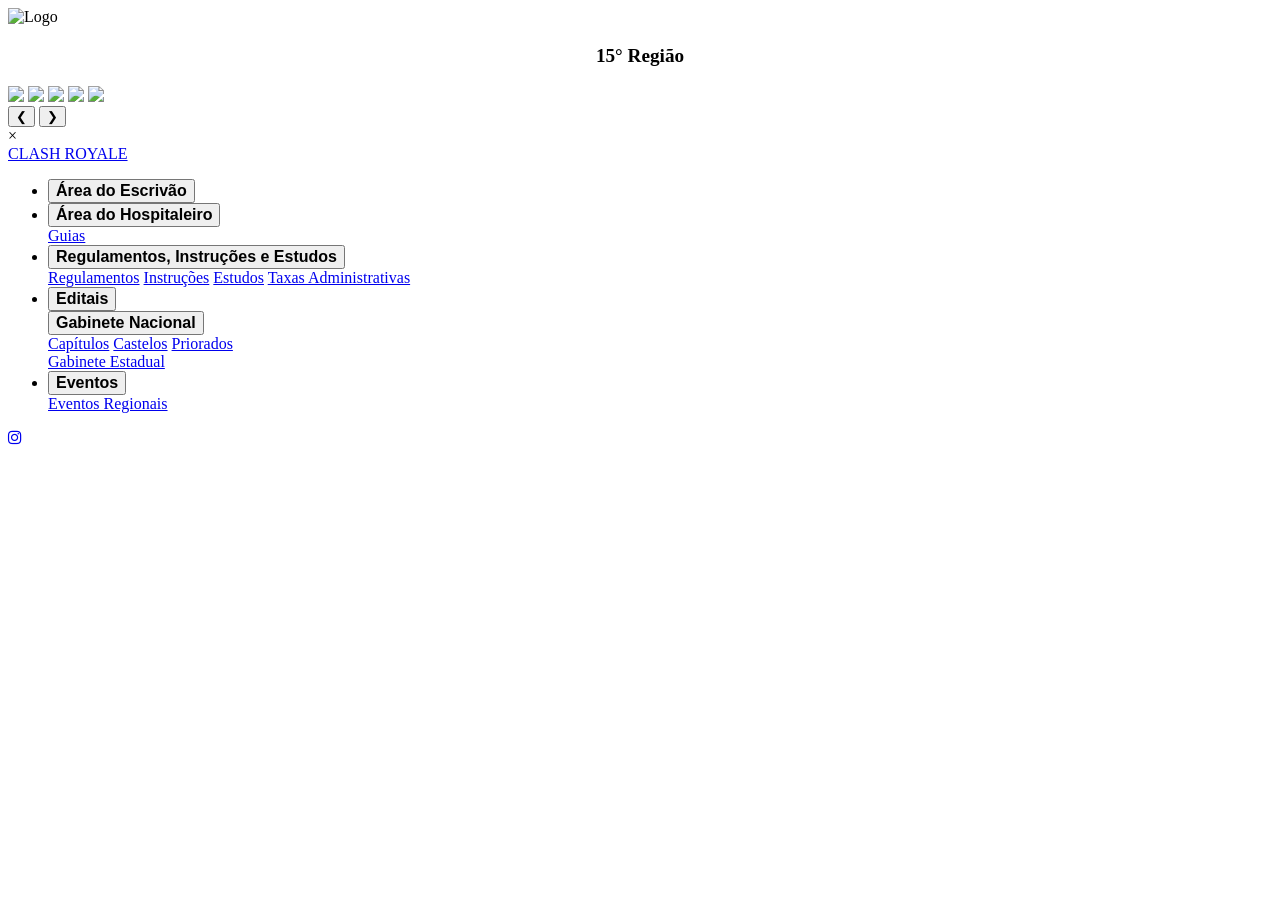
==== index.html @ 1f6647e3 "botao clash" ====
<!DOCTYPE html>
<html lang="pt-BR">
<head>
    <meta charset="UTF-8">
    <meta name="viewport" content="width=device-width, initial-scale=1.0">
    <title>Demotree</title>
    <link rel="stylesheet" href="https://cdnjs.cloudflare.com/ajax/libs/font-awesome/4.7.0/css/font-awesome.min.css">
    <link href="https://fonts.googleapis.com/css?family=Montserrat|Staatliches&display=swap" rel="stylesheet">
    <link rel="stylesheet" href="style.css">
    <link rel="shortcut icon" href="/imgs/img.ico">
</head>
<body>

    <div id="arvore">
        <div id="logo">
            <img draggable="false" src="imgs/logo.png" alt="Logo">
            <p style="text-align: center; font-size: larger;"><b>15° Região</b></p>
        </div>

        <main>
            <div class="slider-container">
                <div class="slider">
                    <img src="imgs/1.png" onclick="openModal(this)">
                    <img src="imgs/2.png" onclick="openModal(this)">
                    <img src="imgs/3.png" onclick="openModal(this)">
                    <img src="imgs/4.png" onclick="openModal(this)">
                    <img src="imgs/5.png" onclick="openModal(this)">
                </div>
                <button class="prev" onclick="prevSlide()">❮</button>
                <button class="next" onclick="nextSlide()">❯</button>
            </div>
            
            <!-- Modal para exibir imagem em tela cheia -->
            <div class="modal" id="imageModal">
                <span class="close" onclick="closeModal()">×</span>
                <img id="modalImage">
            </div>
            <a class="linksgerais botaopanel" href="https://forms.gle/x99pSg3QKJPJWmpi9" target="_blank">CLASH ROYALE</a>
            <section id="opcoes">
                <ul id="lista">
                    <li class="lista">
                        <button class="accordion"><big><b>Área do Escrivão</b></big></button>
                        <div class="panel">
                        </div>
                    </li>
                    <li class="lista">
                        <button class="accordion"><big><b>Área do Hospitaleiro</b></big></button>
                        <div class="panel">
                            <a class="linksgerais botaopanel" href="https://drive.google.com/drive/folders/1sDe1QQuIaYtE-qoxveCZ1lrQh8wdVtY_?usp=drive_link" target="_blank">Guias</a>
                        </div>
                    </li>
                    <li class="lista">
                        <button class="accordion"><big><b>Regulamentos, Instruções e Estudos</b></big></button>
                        <div class="panel">
                            <a class="linksgerais botaopanel" href="https://drive.google.com/drive/folders/1aQe72fQghtfzplG0QYFdoj5VfIoyWB8z?usp=drive_link" target="_blank">Regulamentos</a>
                            <a class="linksgerais botaopanel" href="https://drive.google.com/drive/folders/1LKv61j_NiHtEZNBtplT-h0CRrG3fJpvw?usp=drive_link" target="_blank">Instruções</a>
                            <a class="linksgerais botaopanel" href="https://drive.google.com/drive/folders/1fyXabDQVA_0BHK3r8oPURBQHSnPK_lK5?usp=drive_link" target="_blank">Estudos</a>
                            <a class="linksgerais botaopanel" href="https://drive.google.com/drive/folders/1RH0E9MTfNoe94s1yKpGYHNQfRQxoTwvK?usp=drive_link" target="_blank">Taxas Administrativas</a>
                        </div>
                    </li>
                    <li class="lista">
                        <button class="accordion"><big><b>Editais</b></big></button>
                        <div class="panel">
                            <button class="accordion"><big><b>Gabinete Nacional</b></big></button>
                            <div class="panel">
                                <a class="linksgerais botaopanel" href="https://drive.google.com/drive/folders/1g_ZiKoXyuXtaVFWpiWJMBhraCmb-_-Yj?usp=drive_link" target="_blank">Capítulos</a>
                                <a class="linksgerais botaopanel" href="https://drive.google.com/drive/folders/1DiT3hakPa-GA4M3Dqtd_Bd4Dia04Xur1?usp=drive_link" target="_blank">Castelos</a>
                                <a class="linksgerais botaopanel" href="https://drive.google.com/drive/folders/1YlKyKXgUJVnvExuf5_EL0BNEv24Gu2nM?usp=drive_link" target="_blank">Priorados</a>
                            </div>
                            <a class="linksgerais botaopanel" href="https://drive.google.com/drive/folders/1RVarke0SF2ZABWmjVmxddH7gJmuRQjvt?usp=drive_link" target="_blank">Gabinete Estadual</a>
                        </div>
                    </li>
                    <li class="lista">
                        <button class="accordion"><big><b>Eventos</b></big></button>
                        <div class="panel">
                            <a class="linksgerais botaopanel" href="https://drive.google.com/drive/folders/1LlZXR1dd1skW7DYXEvU_2Z_v36Qq-jGy?usp=drive_link" target="_blank">Eventos Regionais</a>
                        </div>
                    </li>
                </ul>

                <div class="icon-bar">
                    <a href="https://www.instagram.com/15regiaodmsp/" target="_blank" class="instagram"><i class="fa fa-instagram"></i></a>
                </div>
            </section>
        </main>
    </div>

    <script src="script.js"></script>
</body>
</html>
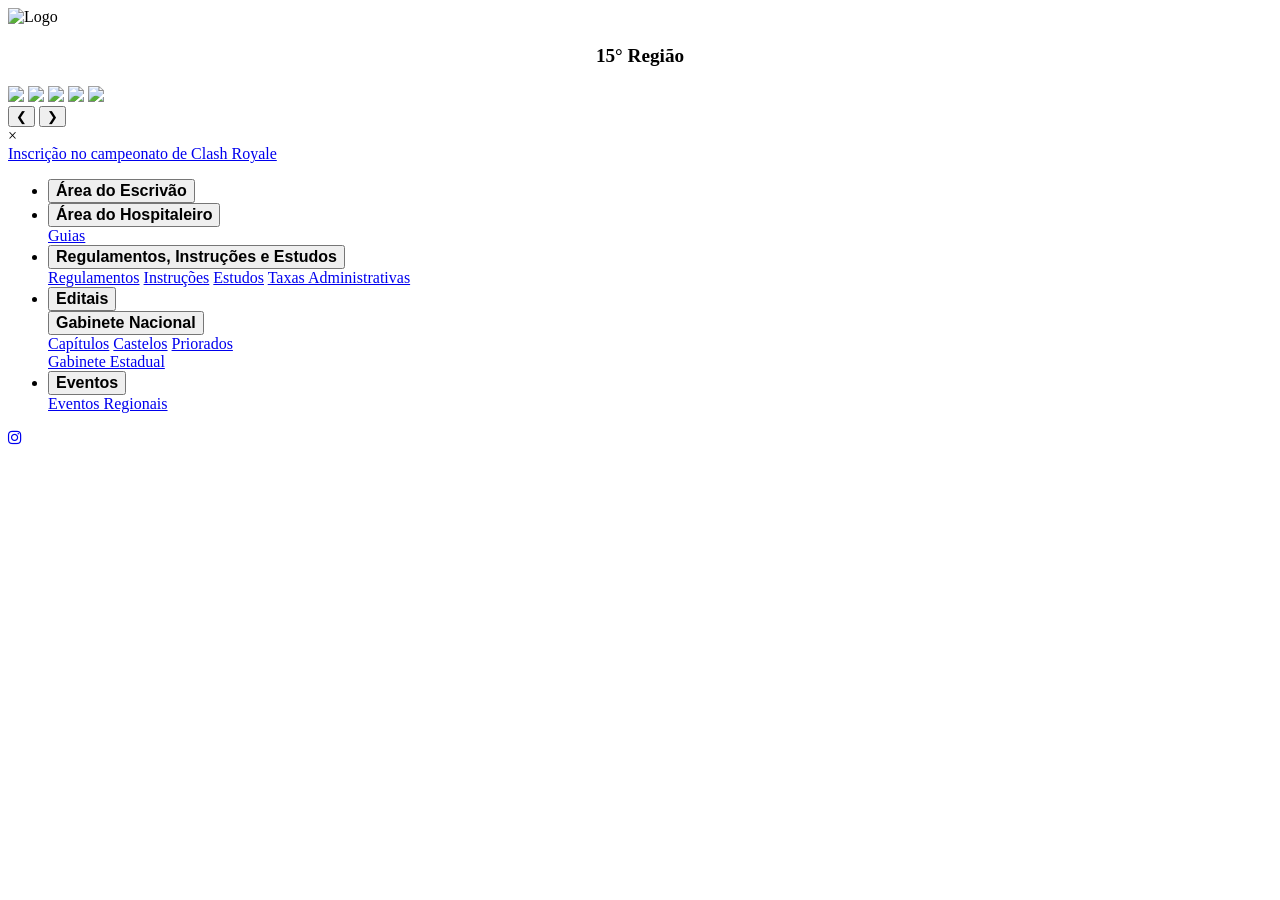
==== commit 7095e933: "typo text" ====
--- a/index.html
+++ b/index.html
@@ -35,7 +35,7 @@
                 <span class="close" onclick="closeModal()">×</span>
                 <img id="modalImage">
             </div>
-            <a class="linksgerais botaopanel" href="https://forms.gle/x99pSg3QKJPJWmpi9" target="_blank">CLASH ROYALE</a>
+            <a class="linksgerais botaopanel" href="https://forms.gle/x99pSg3QKJPJWmpi9" target="_blank">Inscrição no campeonato de Clash Royale</a>
             <section id="opcoes">
                 <ul id="lista">
                     <li class="lista">
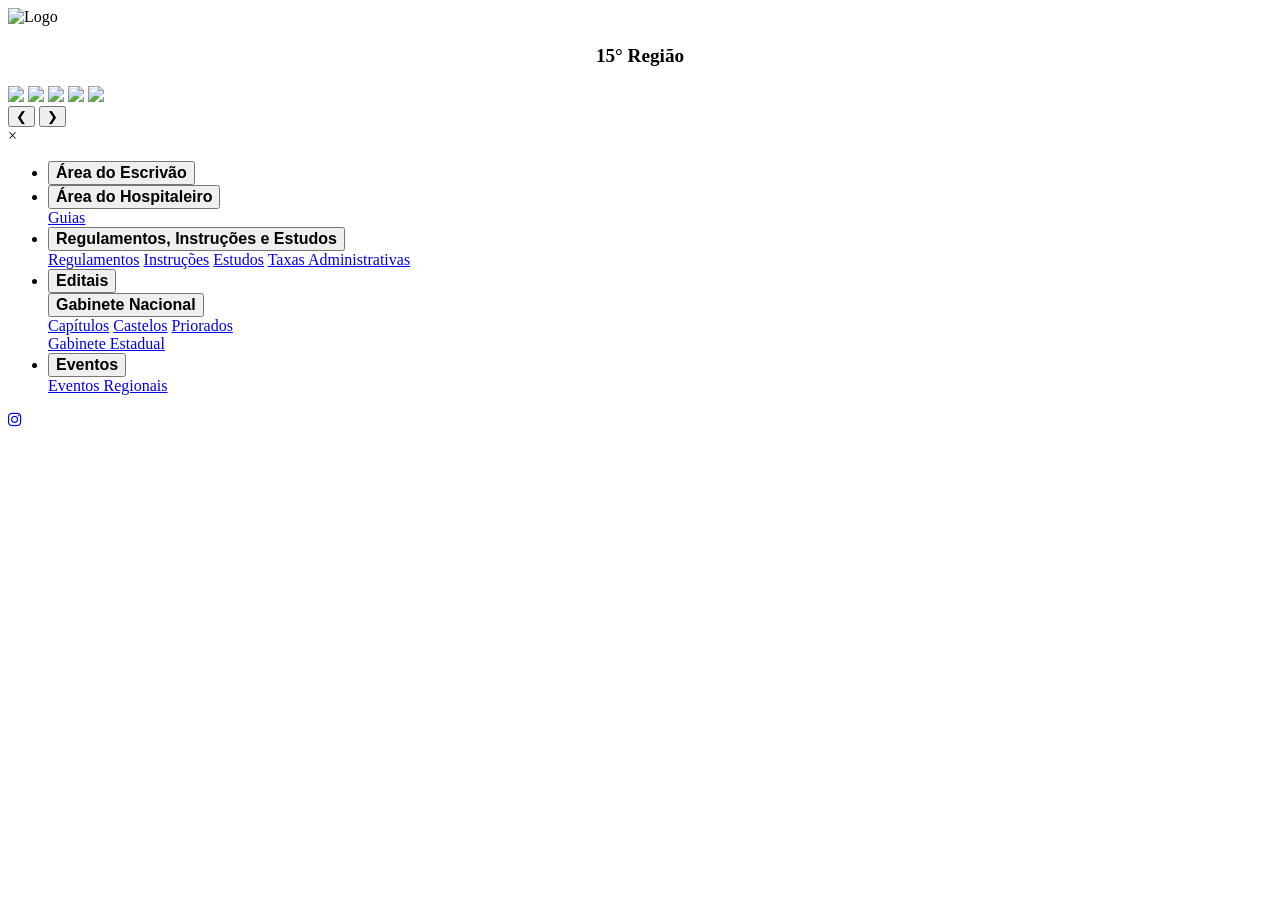
==== commit 8066783b: "remove clash royale button" ====
--- a/index.html
+++ b/index.html
@@ -35,7 +35,7 @@
                 <span class="close" onclick="closeModal()">×</span>
                 <img id="modalImage">
             </div>
-            <a class="linksgerais botaopanel" href="https://forms.gle/x99pSg3QKJPJWmpi9" target="_blank">Inscrição no campeonato de Clash Royale</a>
+            <!-- <a class="linksgerais botaopanel" href="https://forms.gle/x99pSg3QKJPJWmpi9" target="_blank">Inscrição no campeonato de Clash Royale</a> -->
             <section id="opcoes">
                 <ul id="lista">
                     <li class="lista">
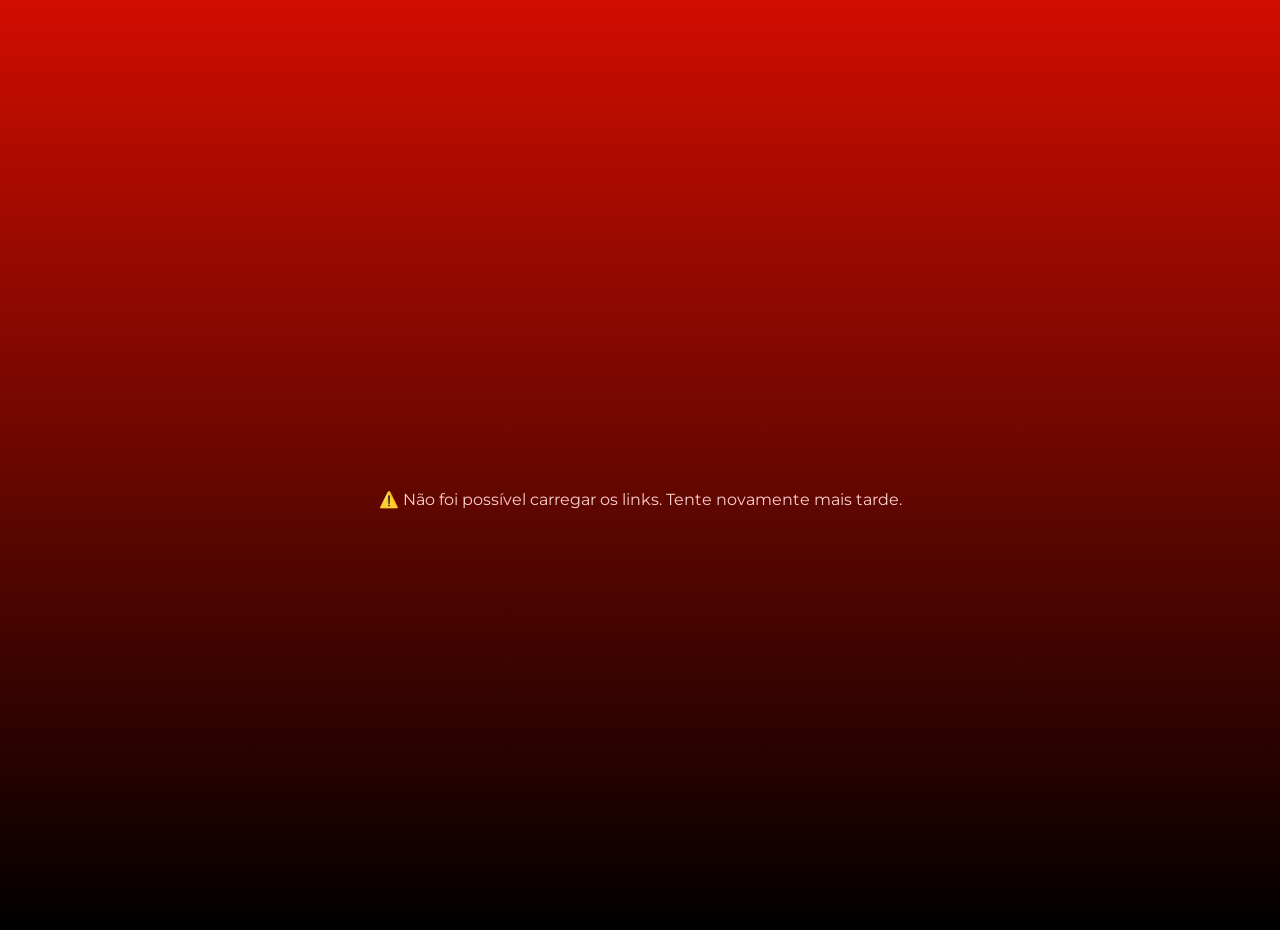
==== commit ee6ce90b: "Migra para Fase 3: template dinâmico + admin panel + config centralizada" ====
--- a/index.html
+++ b/index.html
@@ -1,90 +1,69 @@
 <!DOCTYPE html>
-<html lang="pt-BR">
+<html lang="pt-br">
+
 <head>
-    <meta charset="UTF-8">
-    <meta name="viewport" content="width=device-width, initial-scale=1.0">
-    <title>Demotree</title>
-    <link rel="stylesheet" href="https://cdnjs.cloudflare.com/ajax/libs/font-awesome/4.7.0/css/font-awesome.min.css">
-    <link href="https://fonts.googleapis.com/css?family=Montserrat|Staatliches&display=swap" rel="stylesheet">
-    <link rel="stylesheet" href="style.css">
-    <link rel="shortcut icon" href="/imgs/img.ico">
+  <meta charset="UTF-8">
+  <meta name="viewport" content="width=device-width, initial-scale=1.0">
+  <meta name="description" content="Links e recursos da 15ª Região Demolay.">
+  <title>15ª Região</title>
+  <link rel="shortcut icon" href="favicon.ico">
+  <link rel="stylesheet" href="https://cdnjs.cloudflare.com/ajax/libs/font-awesome/4.7.0/css/font-awesome.min.css">
+  <link href="https://fonts.googleapis.com/css?family=Montserrat|Staatliches&display=swap" rel="stylesheet">
+  <link rel="stylesheet" href="style.css">
 </head>
+
 <body>
 
-    <div id="arvore">
-        <div id="logo">
-            <img draggable="false" src="imgs/logo.png" alt="Logo">
-            <p style="text-align: center; font-size: larger;"><b>15° Região</b></p>
+  <div id="arvore">
+
+    <div id="logo">
+      <img id="logo-img" draggable="false" src="imgs/logo.png" alt="">
+      <br>
+      <p><b id="handle"></b></p>
+    </div>
+
+    <main>
+      <section id="opcoes">
+
+        <div class="slider-container" id="slider-container" style="display:none;">
+          <div class="slider" id="slider"></div>
+          <button class="slider-prev" onclick="prevSlide()">&#10094;</button>
+          <button class="slider-next" onclick="nextSlide()">&#10095;</button>
         </div>
 
-        <main>
-            <div class="slider-container">
-                <div class="slider">
-                    <img src="imgs/1.png" onclick="openModal(this)">
-                    <img src="imgs/2.png" onclick="openModal(this)">
-                    <img src="imgs/3.png" onclick="openModal(this)">
-                    <img src="imgs/4.png" onclick="openModal(this)">
-                    <img src="imgs/5.png" onclick="openModal(this)">
-                </div>
-                <button class="prev" onclick="prevSlide()">❮</button>
-                <button class="next" onclick="nextSlide()">❯</button>
-            </div>
-            
-            <!-- Modal para exibir imagem em tela cheia -->
-            <div class="modal" id="imageModal">
-                <span class="close" onclick="closeModal()">×</span>
-                <img id="modalImage">
-            </div>
-            <!-- <a class="linksgerais botaopanel" href="https://forms.gle/x99pSg3QKJPJWmpi9" target="_blank">Inscrição no campeonato de Clash Royale</a> -->
-            <section id="opcoes">
-                <ul id="lista">
-                    <li class="lista">
-                        <button class="accordion"><big><b>Área do Escrivão</b></big></button>
-                        <div class="panel">
-                        </div>
-                    </li>
-                    <li class="lista">
-                        <button class="accordion"><big><b>Área do Hospitaleiro</b></big></button>
-                        <div class="panel">
-                            <a class="linksgerais botaopanel" href="https://drive.google.com/drive/folders/1sDe1QQuIaYtE-qoxveCZ1lrQh8wdVtY_?usp=drive_link" target="_blank">Guias</a>
-                        </div>
-                    </li>
-                    <li class="lista">
-                        <button class="accordion"><big><b>Regulamentos, Instruções e Estudos</b></big></button>
-                        <div class="panel">
-                            <a class="linksgerais botaopanel" href="https://drive.google.com/drive/folders/1aQe72fQghtfzplG0QYFdoj5VfIoyWB8z?usp=drive_link" target="_blank">Regulamentos</a>
-                            <a class="linksgerais botaopanel" href="https://drive.google.com/drive/folders/1LKv61j_NiHtEZNBtplT-h0CRrG3fJpvw?usp=drive_link" target="_blank">Instruções</a>
-                            <a class="linksgerais botaopanel" href="https://drive.google.com/drive/folders/1fyXabDQVA_0BHK3r8oPURBQHSnPK_lK5?usp=drive_link" target="_blank">Estudos</a>
-                            <a class="linksgerais botaopanel" href="https://drive.google.com/drive/folders/1RH0E9MTfNoe94s1yKpGYHNQfRQxoTwvK?usp=drive_link" target="_blank">Taxas Administrativas</a>
-                        </div>
-                    </li>
-                    <li class="lista">
-                        <button class="accordion"><big><b>Editais</b></big></button>
-                        <div class="panel">
-                            <button class="accordion"><big><b>Gabinete Nacional</b></big></button>
-                            <div class="panel">
-                                <a class="linksgerais botaopanel" href="https://drive.google.com/drive/folders/1g_ZiKoXyuXtaVFWpiWJMBhraCmb-_-Yj?usp=drive_link" target="_blank">Capítulos</a>
-                                <a class="linksgerais botaopanel" href="https://drive.google.com/drive/folders/1DiT3hakPa-GA4M3Dqtd_Bd4Dia04Xur1?usp=drive_link" target="_blank">Castelos</a>
-                                <a class="linksgerais botaopanel" href="https://drive.google.com/drive/folders/1YlKyKXgUJVnvExuf5_EL0BNEv24Gu2nM?usp=drive_link" target="_blank">Priorados</a>
-                            </div>
-                            <a class="linksgerais botaopanel" href="https://drive.google.com/drive/folders/1RVarke0SF2ZABWmjVmxddH7gJmuRQjvt?usp=drive_link" target="_blank">Gabinete Estadual</a>
-                        </div>
-                    </li>
-                    <li class="lista">
-                        <button class="accordion"><big><b>Eventos</b></big></button>
-                        <div class="panel">
-                            <a class="linksgerais botaopanel" href="https://drive.google.com/drive/folders/1LlZXR1dd1skW7DYXEvU_2Z_v36Qq-jGy?usp=drive_link" target="_blank">Eventos Regionais</a>
-                        </div>
-                    </li>
-                </ul>
+        <div id="imageModal" onclick="closeModal()"
+          style="display:none; position:fixed; inset:0; background:rgba(0,0,0,0.85); z-index:1000; justify-content:center; align-items:center; cursor:zoom-out;">
+          <img id="modalImage" style="max-width:90vw; max-height:90vh; border-radius:8px;">
+        </div>
 
-                <div class="icon-bar">
-                    <a href="https://www.instagram.com/15regiaodmsp/" target="_blank" class="instagram"><i class="fa fa-instagram"></i></a>
-                </div>
-            </section>
-        </main>
-    </div>
+        <div id="loading">
+          <div class="spinner"></div>
+          <p>Carregando links...</p>
+        </div>
 
-    <script src="script.js"></script>
+        <div id="erro" style="display:none;">
+          <p>&#9888;&#65039; N&atilde;o foi poss&iacute;vel carregar os links. Tente novamente mais tarde.</p>
+        </div>
+
+        <ul id="lista"></ul>
+
+        <div class="icon-bar">
+          <a id="link-facebook" href="#" target="_blank" class="facebook" aria-label="Facebook" style="display:none;">
+            <i class="fa fa-facebook"></i>
+          </a>
+          <a id="link-instagram" href="#" target="_blank" class="instagram" aria-label="Instagram"
+            style="display:none;">
+            <i class="fa fa-instagram"></i>
+          </a>
+        </div>
+
+      </section>
+    </main>
+
+  </div>
+
+  <script src="config.js"></script>
+  <script src="script.js"></script>
 </body>
+
 </html>
--- a/style.css
+++ b/style.css
@@ -0,0 +1,265 @@
+* {
+  margin: 0;
+  padding: 0;
+  box-sizing: border-box;
+}
+
+body {
+  background: linear-gradient(#D10D00, #000000);
+  font-family: 'Montserrat', sans-serif;
+  display: flex;
+  justify-content: center;
+  align-items: center;
+  min-height: 100vh;
+  margin-bottom: 30px;
+}
+
+main {
+  max-width: 2000px;
+  margin: 0 auto;
+}
+
+#logo {
+  padding: 30px 0 50px;
+  text-align: center;
+  color: white;
+}
+
+#logo img {
+  width: 175px;
+  height: auto;
+}
+
+#lista {
+  list-style: none;
+  padding-left: 0;
+  width: 50vw;
+}
+
+.lista {
+  margin-bottom: 5px;
+}
+
+.accordion {
+  background: #F5BA0A;
+  width: 100%;
+  color: black;
+  cursor: pointer;
+  padding: 15px;
+  text-align: center;
+  border: none;
+  outline: none;
+  transition: background-color 0.4s;
+  border-radius: 5px;
+  box-shadow: 0 5px 15px rgba(0, 0, 0, 0.35);
+  margin-bottom: 5px;
+}
+
+.accordion:hover,
+.accordion.active {
+  background-color: #D79000;
+}
+
+.accordion-inner {
+  background: #e0a800;
+  width: 100%;
+  color: black;
+  cursor: pointer;
+  padding: 10px 15px;
+  text-align: center;
+  border: none;
+  outline: none;
+  transition: background-color 0.4s;
+  border-radius: 5px;
+  box-shadow: 0 3px 8px rgba(0, 0, 0, 0.2);
+  margin-top: 8px;
+  margin-bottom: 2px;
+  font-size: 0.9em;
+}
+
+.accordion-inner:hover,
+.accordion-inner.active {
+  background-color: #c89000;
+}
+
+.panel-inner {
+  background-color: #fff8e0;
+  display: none;
+  overflow: hidden;
+  border-radius: 0 0 5px 5px;
+  padding: 8px 10px;
+  margin-bottom: 4px;
+}
+
+.panel {
+  background-color: #FFE79E;
+  display: none;
+  overflow: hidden;
+  border-radius: 0 0 5px 5px;
+  box-shadow: 0 4px 2px rgba(0, 0, 0, 0.2);
+  padding: 10px 15px;
+  margin-top: -7px;
+  margin-bottom: 1%;
+}
+
+.linksgerais {
+  display: block;
+  color: black;
+  text-decoration: none;
+  margin: 10px 0;
+  padding: 10px;
+  border-radius: 5px;
+  background-color: #eee7d1;
+  transition: background-color 0.3s;
+  text-align: center;
+}
+
+.linksgerais:hover {
+  background-color: #f0d480;
+}
+
+.subcategoria-titulo {
+  font-weight: bold;
+  font-size: 0.85em;
+  text-transform: uppercase;
+  letter-spacing: 0.08em;
+  color: #7a5500;
+  padding: 10px 0 4px;
+  border-top: 1px solid #e0c060;
+  margin-top: 4px;
+}
+
+.subcategoria-titulo:first-child {
+  border-top: none;
+  margin-top: 0;
+}
+
+#loading {
+  display: flex;
+  flex-direction: column;
+  align-items: center;
+  gap: 16px;
+  color: white;
+  padding: 40px 0;
+}
+
+.spinner {
+  width: 40px;
+  height: 40px;
+  border: 4px solid rgba(255, 255, 255, 0.3);
+  border-top-color: #F5BA0A;
+  border-radius: 50%;
+  animation: spin 0.8s linear infinite;
+}
+
+@keyframes spin {
+  to {
+    transform: rotate(360deg);
+  }
+}
+
+#erro {
+  color: #ffd0d0;
+  text-align: center;
+  padding: 30px 0;
+}
+
+.slider-container {
+  width: 100%;
+  max-width: 540px;
+  overflow: hidden;
+  position: relative;
+  margin: 0 auto 16px;
+  border-radius: 8px;
+  box-shadow: 0 5px 20px rgba(0, 0, 0, 0.4);
+}
+
+.slider {
+  display: flex;
+  transition: transform 0.45s ease-in-out;
+}
+
+.slider img {
+  width: 100%;
+  height: auto;
+  flex-shrink: 0;
+  cursor: zoom-in;
+  display: block;
+  border-radius: 8px;
+}
+
+.slider-prev,
+.slider-next {
+  position: absolute;
+  top: 50%;
+  transform: translateY(-50%);
+  background: rgba(0, 0, 0, 0.45);
+  color: white;
+  border: none;
+  padding: 10px 14px;
+  cursor: pointer;
+  font-size: 18px;
+  z-index: 10;
+  border-radius: 4px;
+  transition: background 0.2s;
+}
+
+.slider-prev:hover,
+.slider-next:hover {
+  background: rgba(0, 0, 0, 0.75);
+}
+
+.slider-prev {
+  left: 8px;
+}
+
+.slider-next {
+  right: 8px;
+}
+
+.icon-bar {
+  position: fixed;
+  top: 30%;
+  left: 0;
+  transform: translateY(-50%);
+}
+
+.icon-bar a {
+  display: block;
+  text-align: center;
+  padding: 16px;
+  transition: background-color 0.3s;
+  color: white;
+  font-size: 20px;
+}
+
+.icon-bar a:hover {
+  background-color: #000;
+  cursor: pointer;
+}
+
+.facebook {
+  background: #3B5998;
+}
+
+.instagram {
+  background: #ff0b7d;
+}
+
+@media only screen and (max-width: 800px) {
+  #lista {
+    width: 80vw;
+  }
+}
+
+@media only screen and (max-width: 768px) {
+  .slider-container {
+    max-width: 270px;
+  }
+}
+
+@media only screen and (max-width: 480px) {
+  #lista {
+    width: 90vw;
+  }
+}
